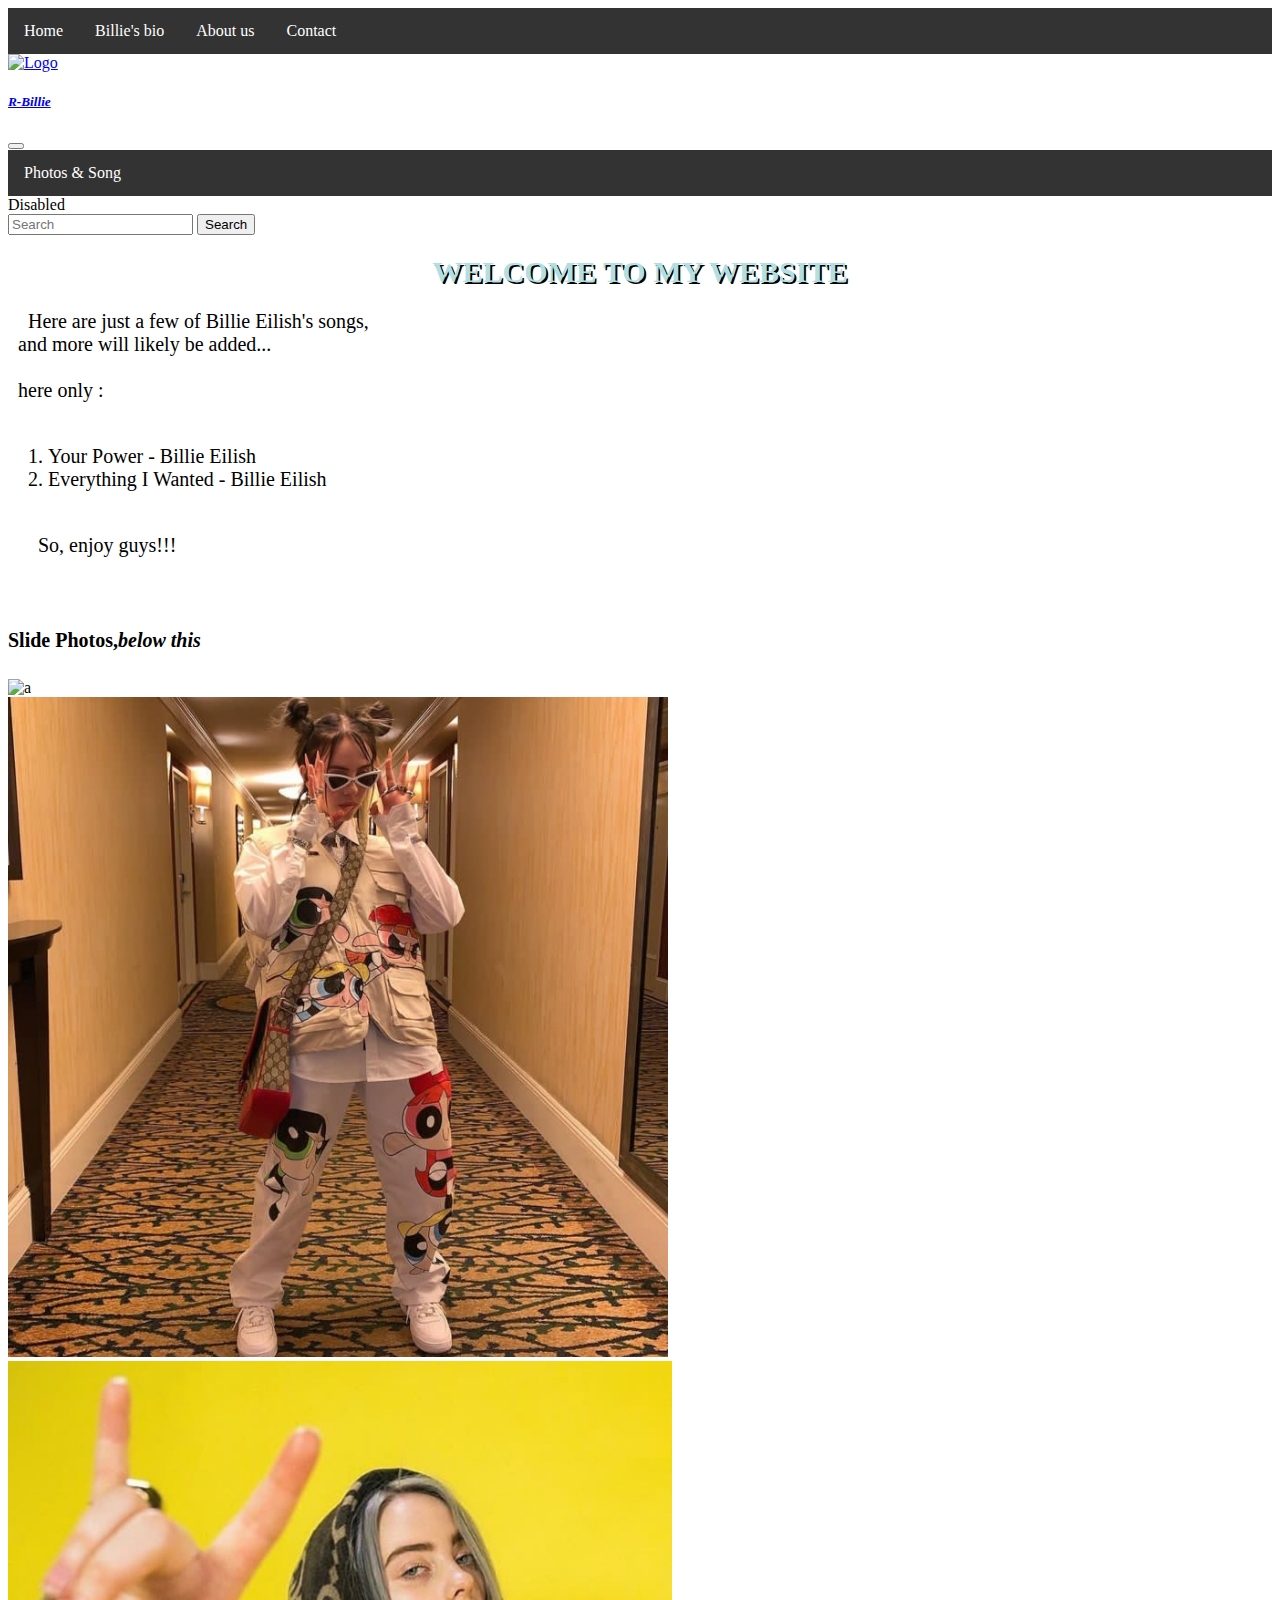
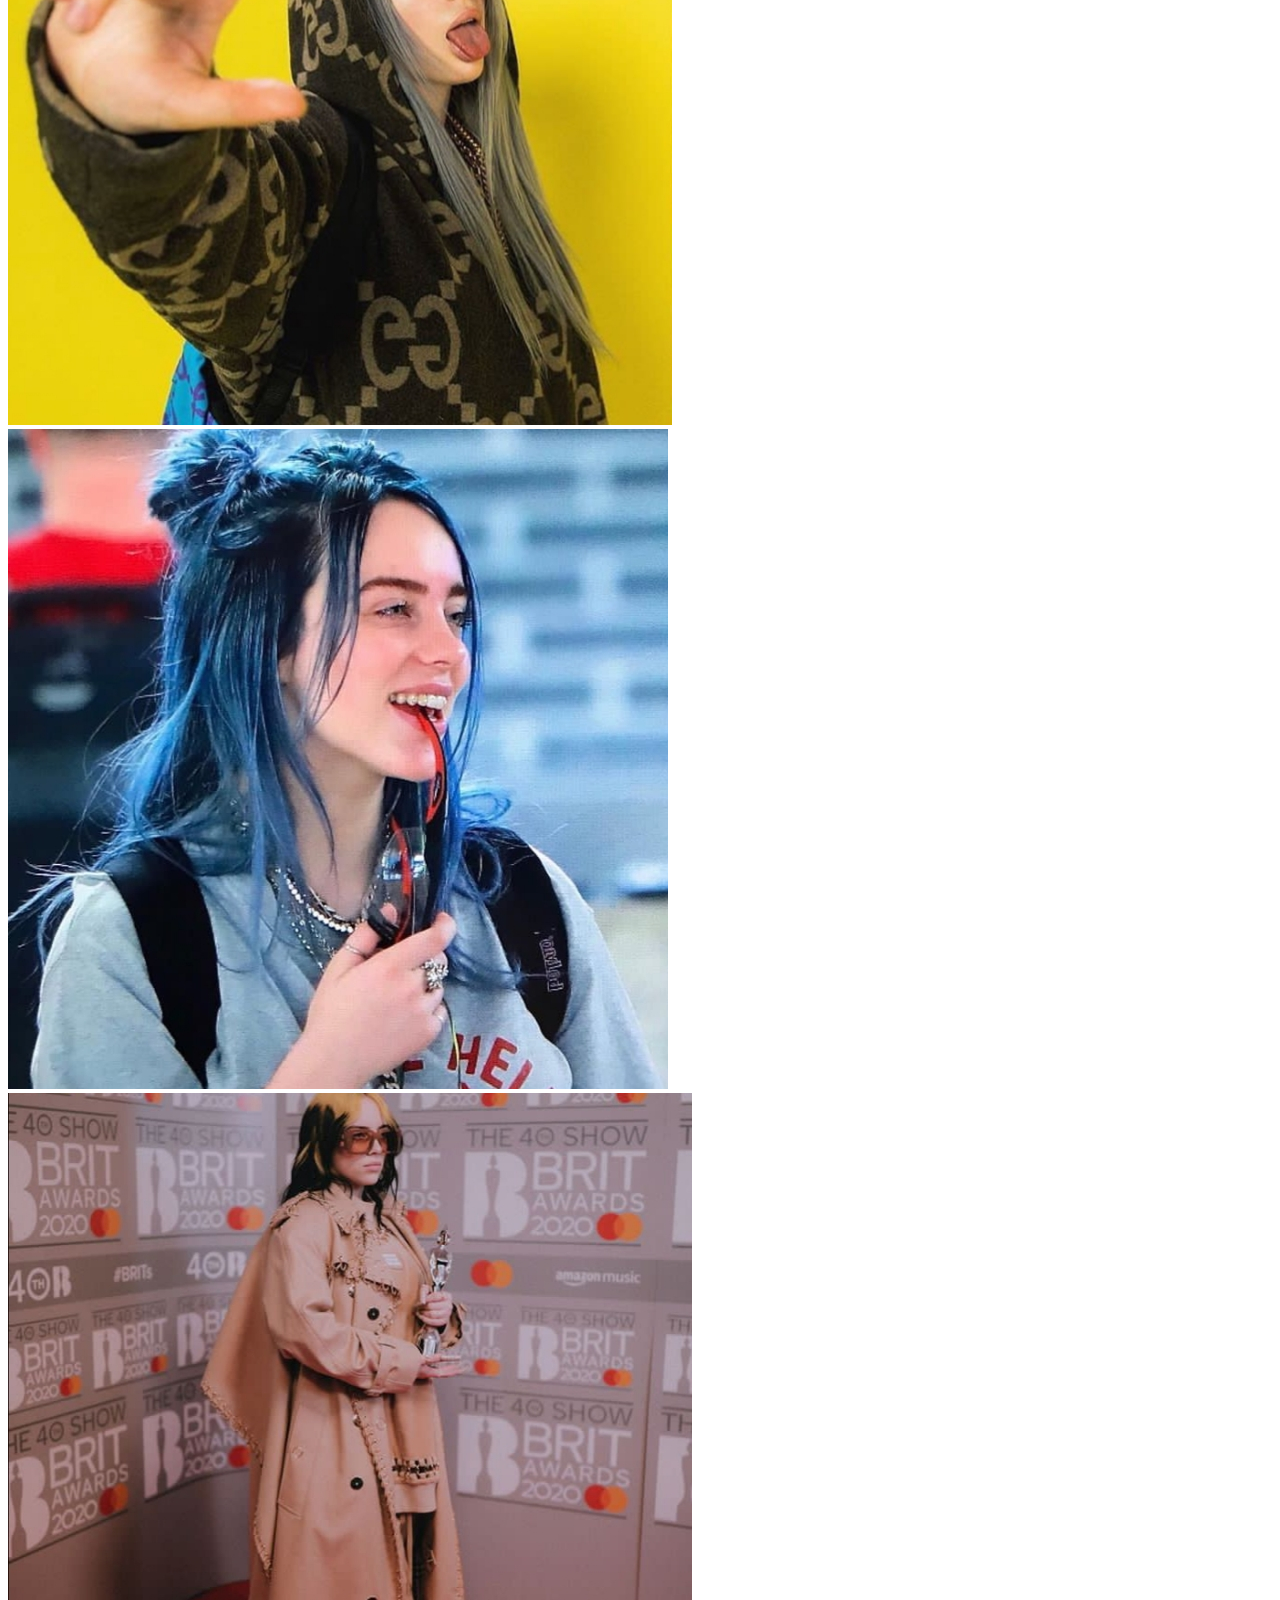
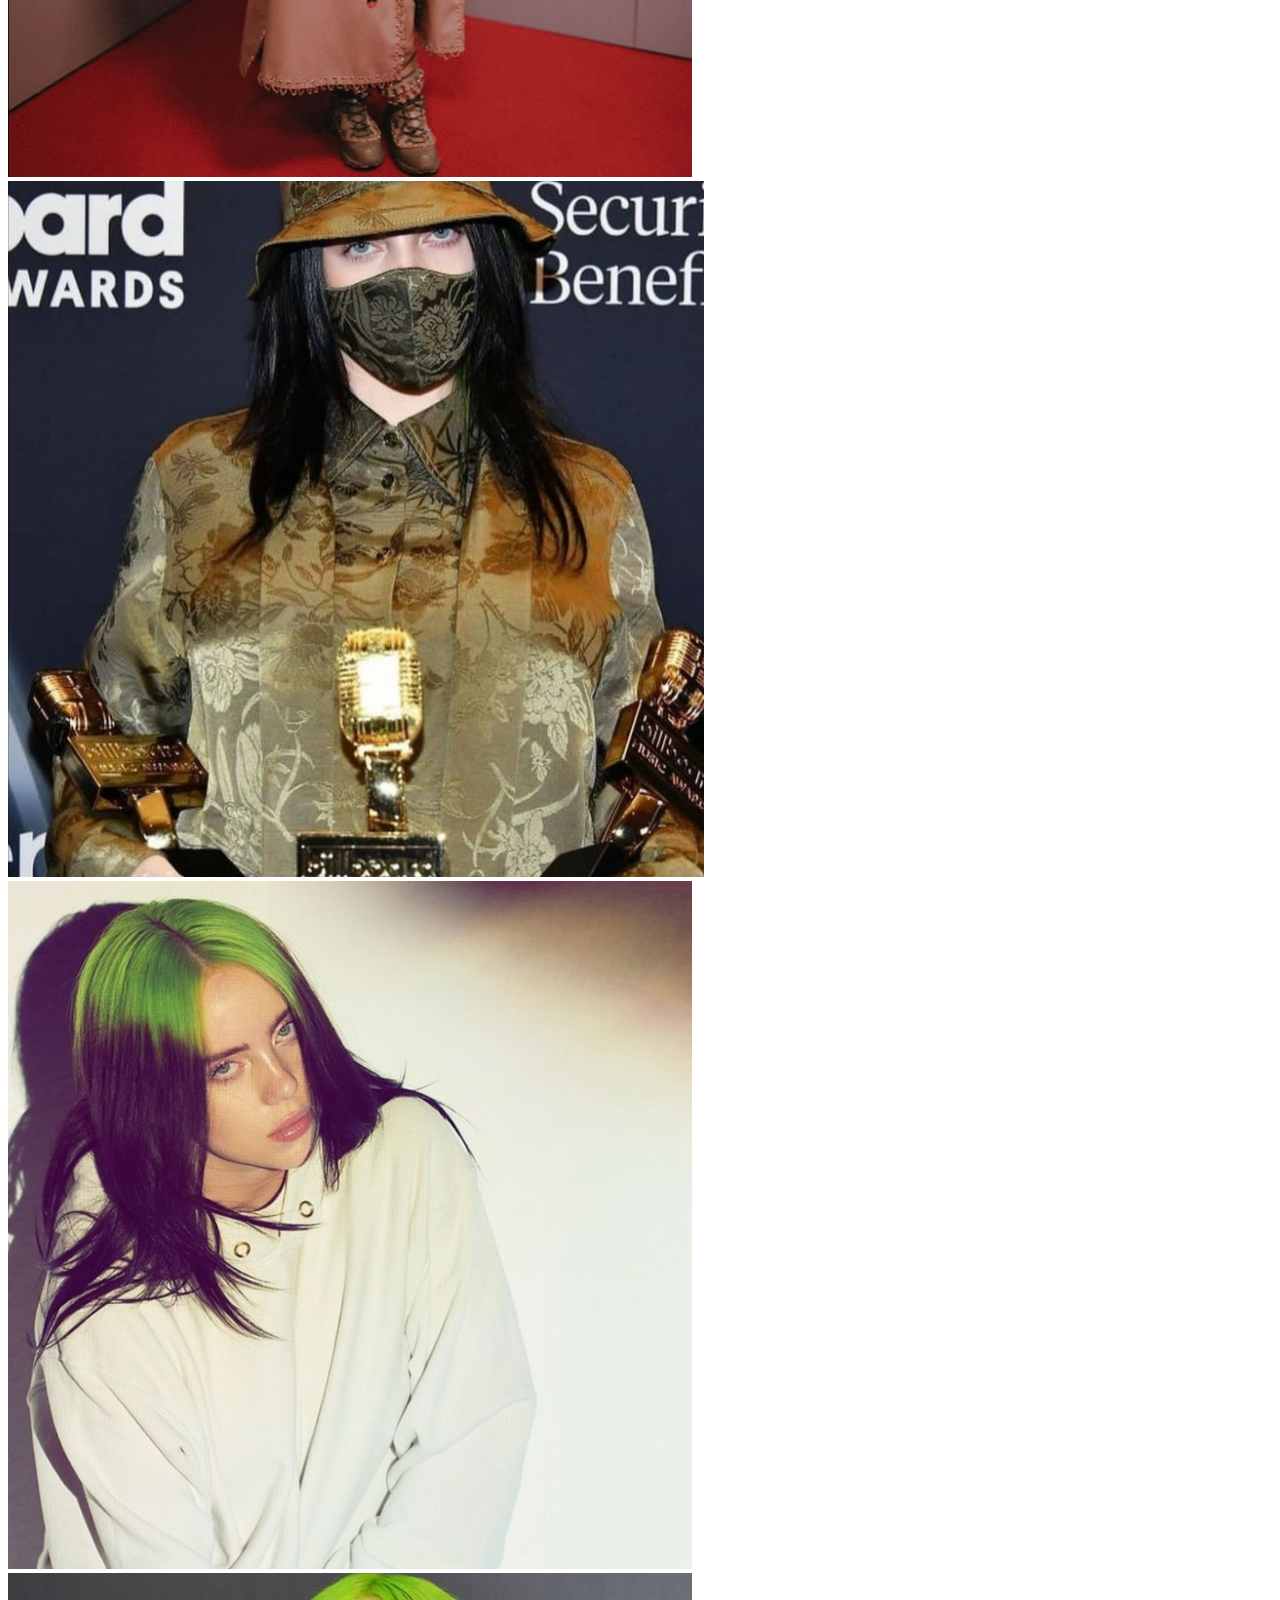
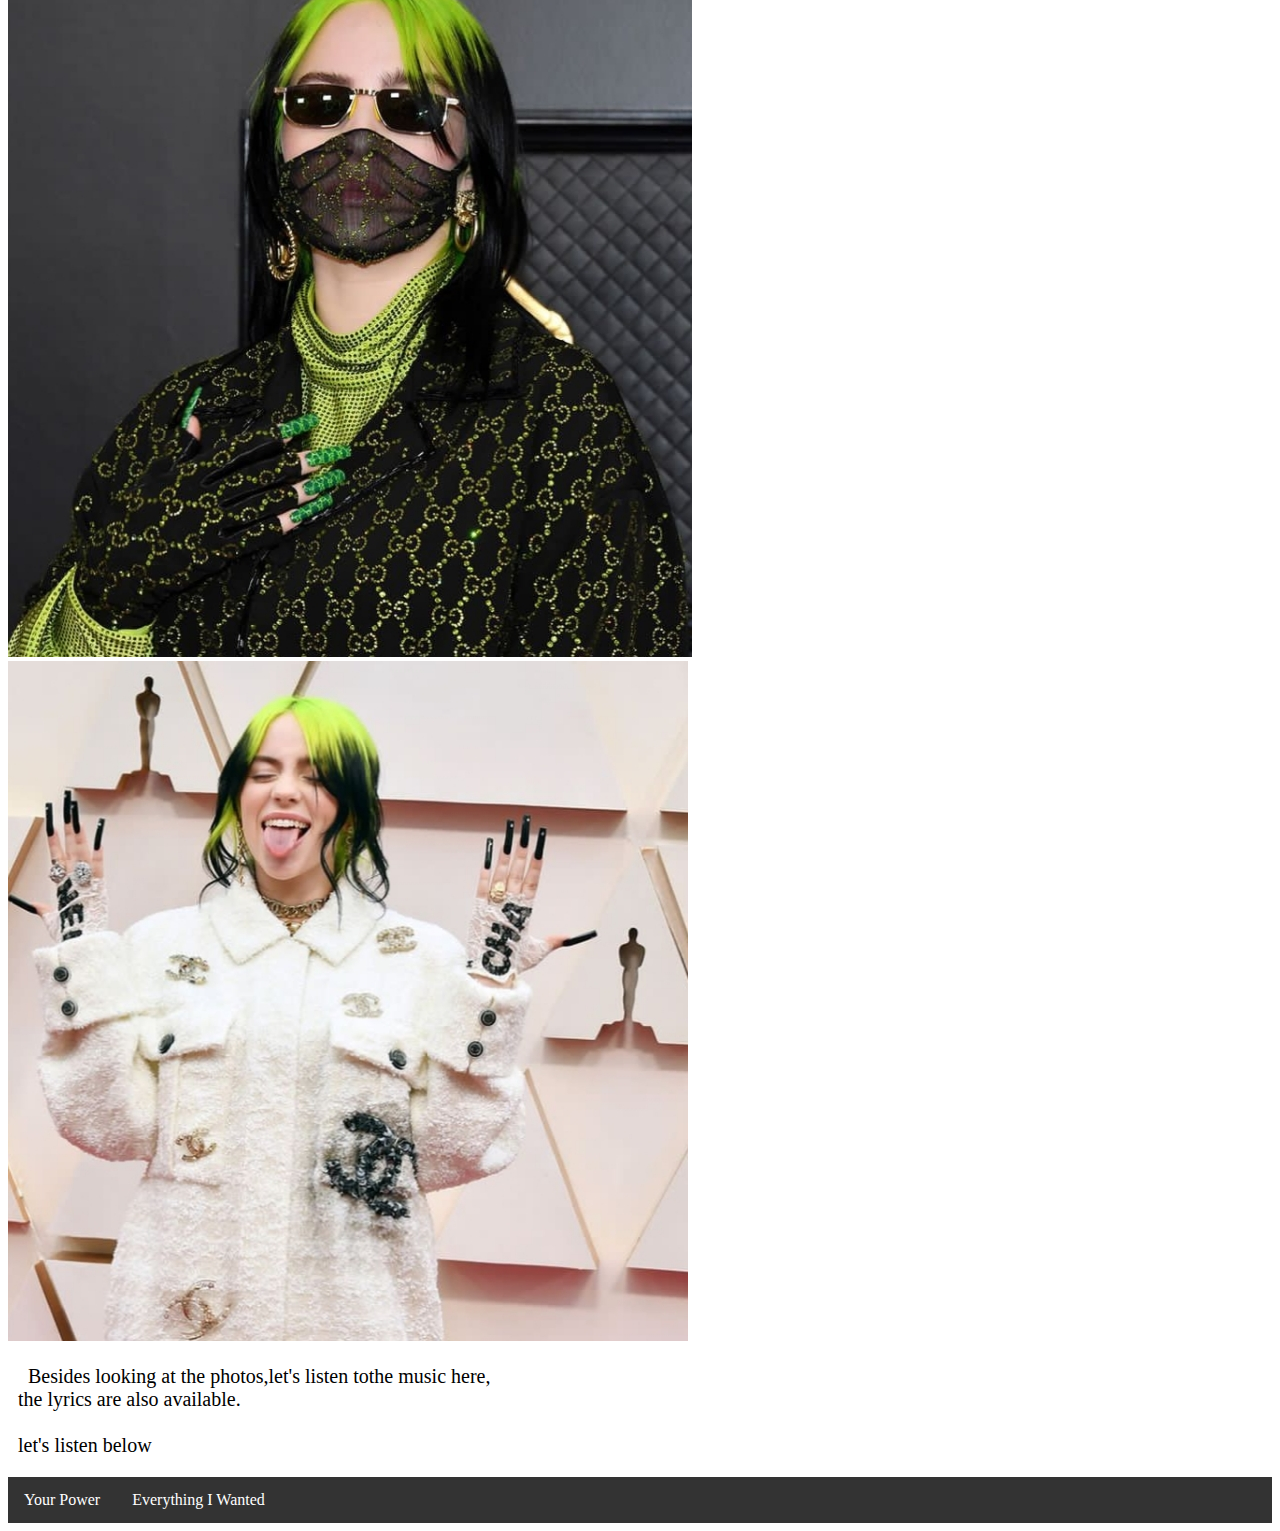
==== index.html @ df3425e8 "third try" ====
<!DOCTYPE html>
<html>
<head>

   <title>home</title>
   <!--ini tag link css-->
   <link href="https://cdn.jsdelivr.net/npm/bootstrap@5.2.1/dist/css/bootstrap.min.css" rel="stylesheet" integrity="sha384-iYQeCzEYFbKjA/T2uDLTpkwGzCiq6soy8tYaI1GyVh/UjpbCx/TYkiZhlZB6+fzT" crossorigin="anonymous">
   <link rel="stylesheet" href="style.css">

</head>
<body>

<ul><!-- ini navbar ke 1-->
  <li><a class="active" href="index.html">Home</a></li>
  <li><a href="billie'sbio.html">Billie's bio</a></li>
  <li><a href="aboutus.html">About us</a></li>
  <li><a href="contact.html">Contact</a></li>
</ul>
<div class="menu-bar"><!--ini navbar ke 2-->
<nav class="navbar navbar-expand-lg bg-light">
  <div class="container-fluid">
    <a class="navbar-brand" href="index.html">
    <img src="logo.png" alt="Logo" width="30" height="24" class="d-inline-block align-text-top">
    <h5><i>R-Billie</i></h5>
    </a>
    <button class="navbar-toggler" type="button" data-bs-toggle="collapse" data-bs-target="#navbarSupportedContent" aria-controls="navbarSupportedContent" aria-expanded="false" aria-label="Toggle navigation">
      <span class="navbar-toggler-icon"></span>
    </button>
    <div class="collapse navbar-collapse" id="navbarSupportedContent">
      <ul class="navbar-nav me-auto mb-2 mb-lg-0">
        <li class="nav-item">
          <a href="#slide">Photos & Song</a>
        </li>
          </ul>
          <a class="nav-link disabled">Disabled</a>
      <form class="d-flex" role="search">
        <input class="form-control me-2" type="search" placeholder="Search" aria-label="Search">
        <button class="btn btn-outline-success" type="submit">Search</button>
      </form>
    </div>
  </div>
 </nav>
</div>
<h1 align="center"><!-- ini teks-->
WELCOME TO MY WEBSITE
</h1>
<pre>
    Here are just a few of Billie Eilish's songs,
  and more will likely be added...

  here only :
   <ol><li>Your Power - Billie Eilish</li>
   <li>Everything I Wanted - Billie Eilish</li></ol>
      So, enjoy guys!!!
      
   <h4 id="slide">Slide Photos,<i>below this</i></h4></pre>
 <div id="carouselExampleSlidesOnly" class="carousel slide" data-bs-ride="carousel"><!--ini slide foto-->
 <div class="carousel-inner">
 <div class="carousel-item active">
 <img src="a.jpg" class="d-block w-100" alt="a">
 </div>
 <div class="carousel-item">
 <img src="b.jpg" class="d-block w-100" alt="b">
 </div>
 <div class="carousel-item">
 <img src="c.jpg" class="d-block w-100" alt="c">
 </div>
 <div class="carousel-item">
 <img src="d.jpg" class="d-block w-100" alt="d">
 </div>
 <div class="carousel-item">
 <img src="e.jpg" class="d-block w-100" alt="e">
 </div>
 <div class="carousel-item">
 <img src="f.jpg" class="d-block w-100" alt="f">
 </div>
 <div class="carousel-item">
 <img src="g.jpg" class="d-block w-100" alt="g">
 </div>
 <div class="carousel-item">
 <img src="h.jpg" class="d-block w-100" alt="h">
 </div>
 <div class="carousel-item">
 <img src="i.jpg" class="d-block w-100" alt="i">
 </div>
 </div>
<pre>
    Besides looking at the photos,let's listen tothe music here,
  the lyrics are also available.

  let's listen below</pre>
<ul class="nav nav-pills"><!--ini link menuju lagu dan lirik-->
  <li class="nav-item">
    <a class="nav-link" href="yp.html">Your Power</a></li>
  <li class="nav-item">
    <a class="nav-link" href="eiw.html">Everything I Wanted</a></li>
</ul>
<script src="https://cdn.jsdelivr.net/npm/bootstrap@5.2.1/dist/js/bootstrap.bundle.min.js"></script>

</body>
</html>
---- style.css ----
*
ul
{
   list-style-type: none;
   margin: 0;
   padding: 0;
   overflow: hidden;
   background-color: #333;
}
   
   li 
{
   float: left;
}
   
   li a 
{
   display: block;
   color: white;
   text-align: center;
   padding: 14px 16px;
   text-decoration: none;
}
   
   li a:hover 
{
   background-color: #111;
}    
   h1
{
   font-family: monaco;
   font-size: 30px;
   color: #B0E0E6;
   text-shadow: 2px 2px #000;
}
   pre
{
   font-family: times;
   color: #000;
   font-size: 20px;
}
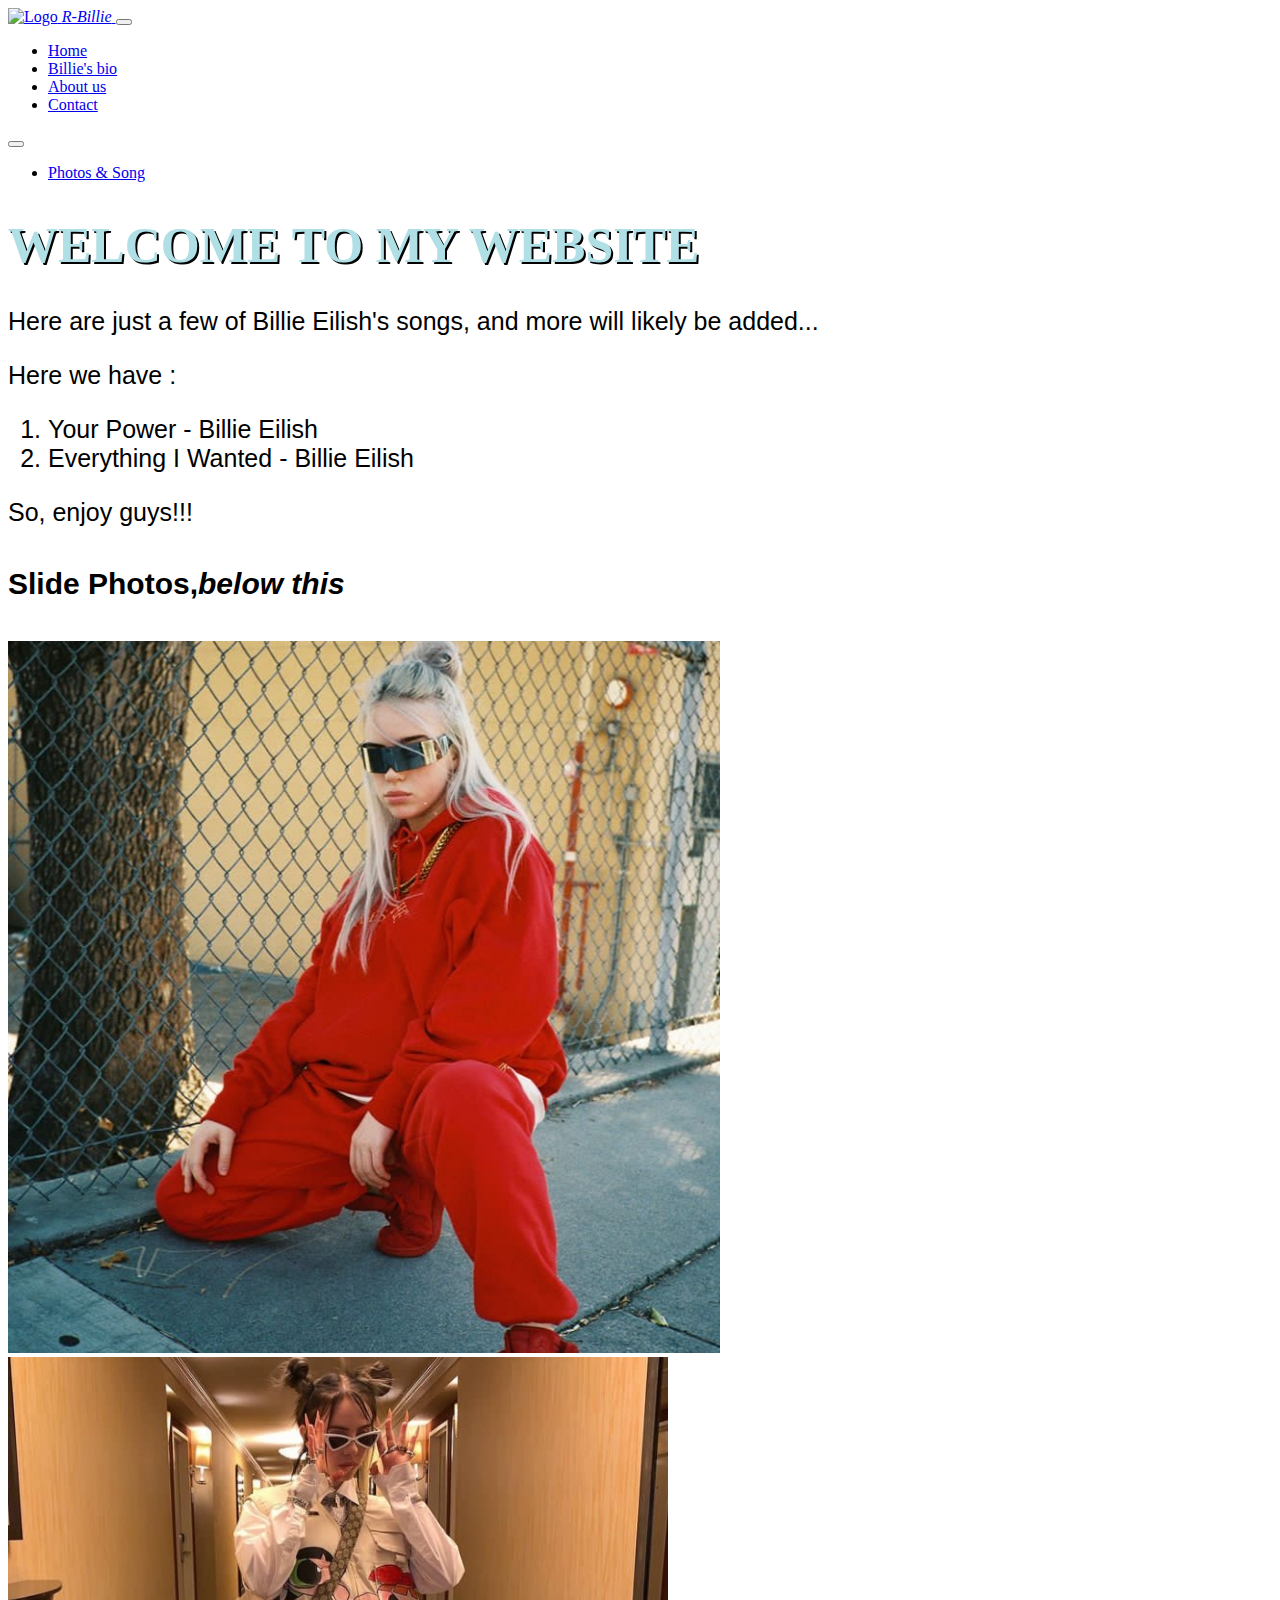
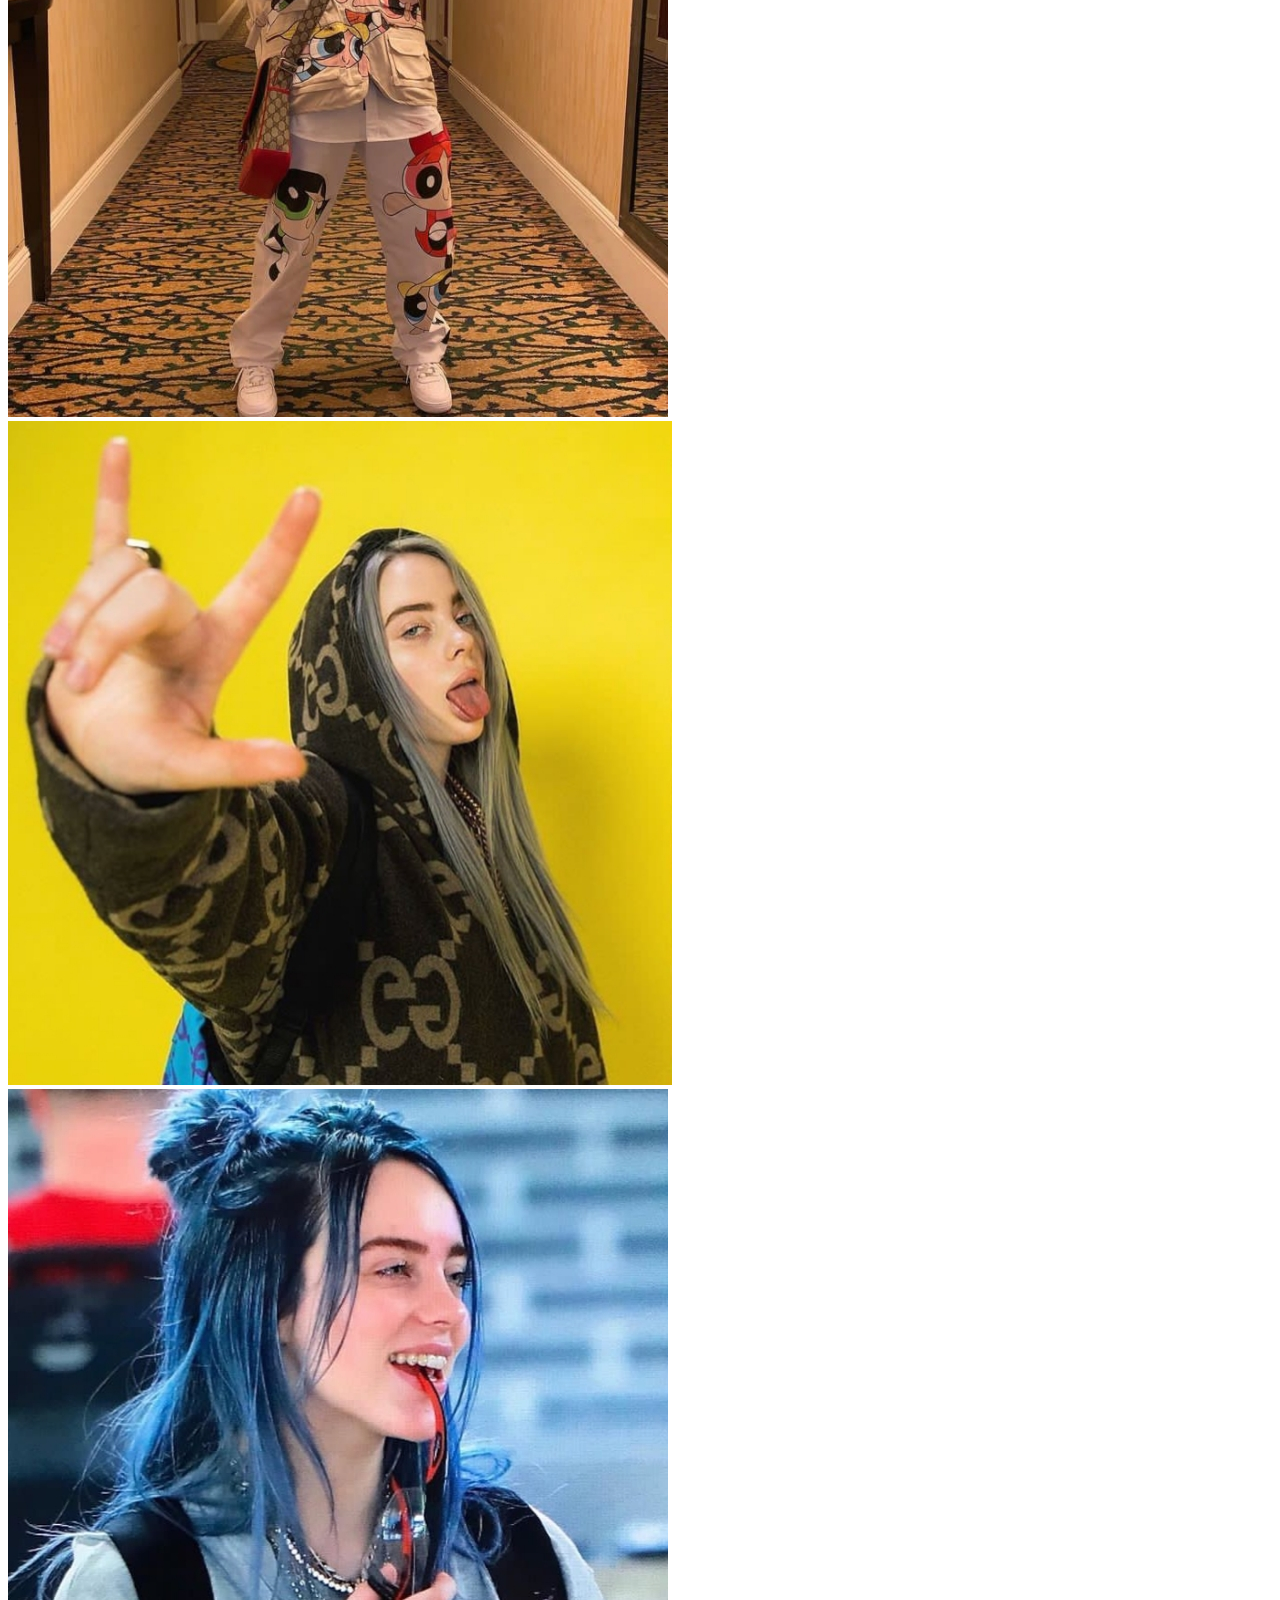
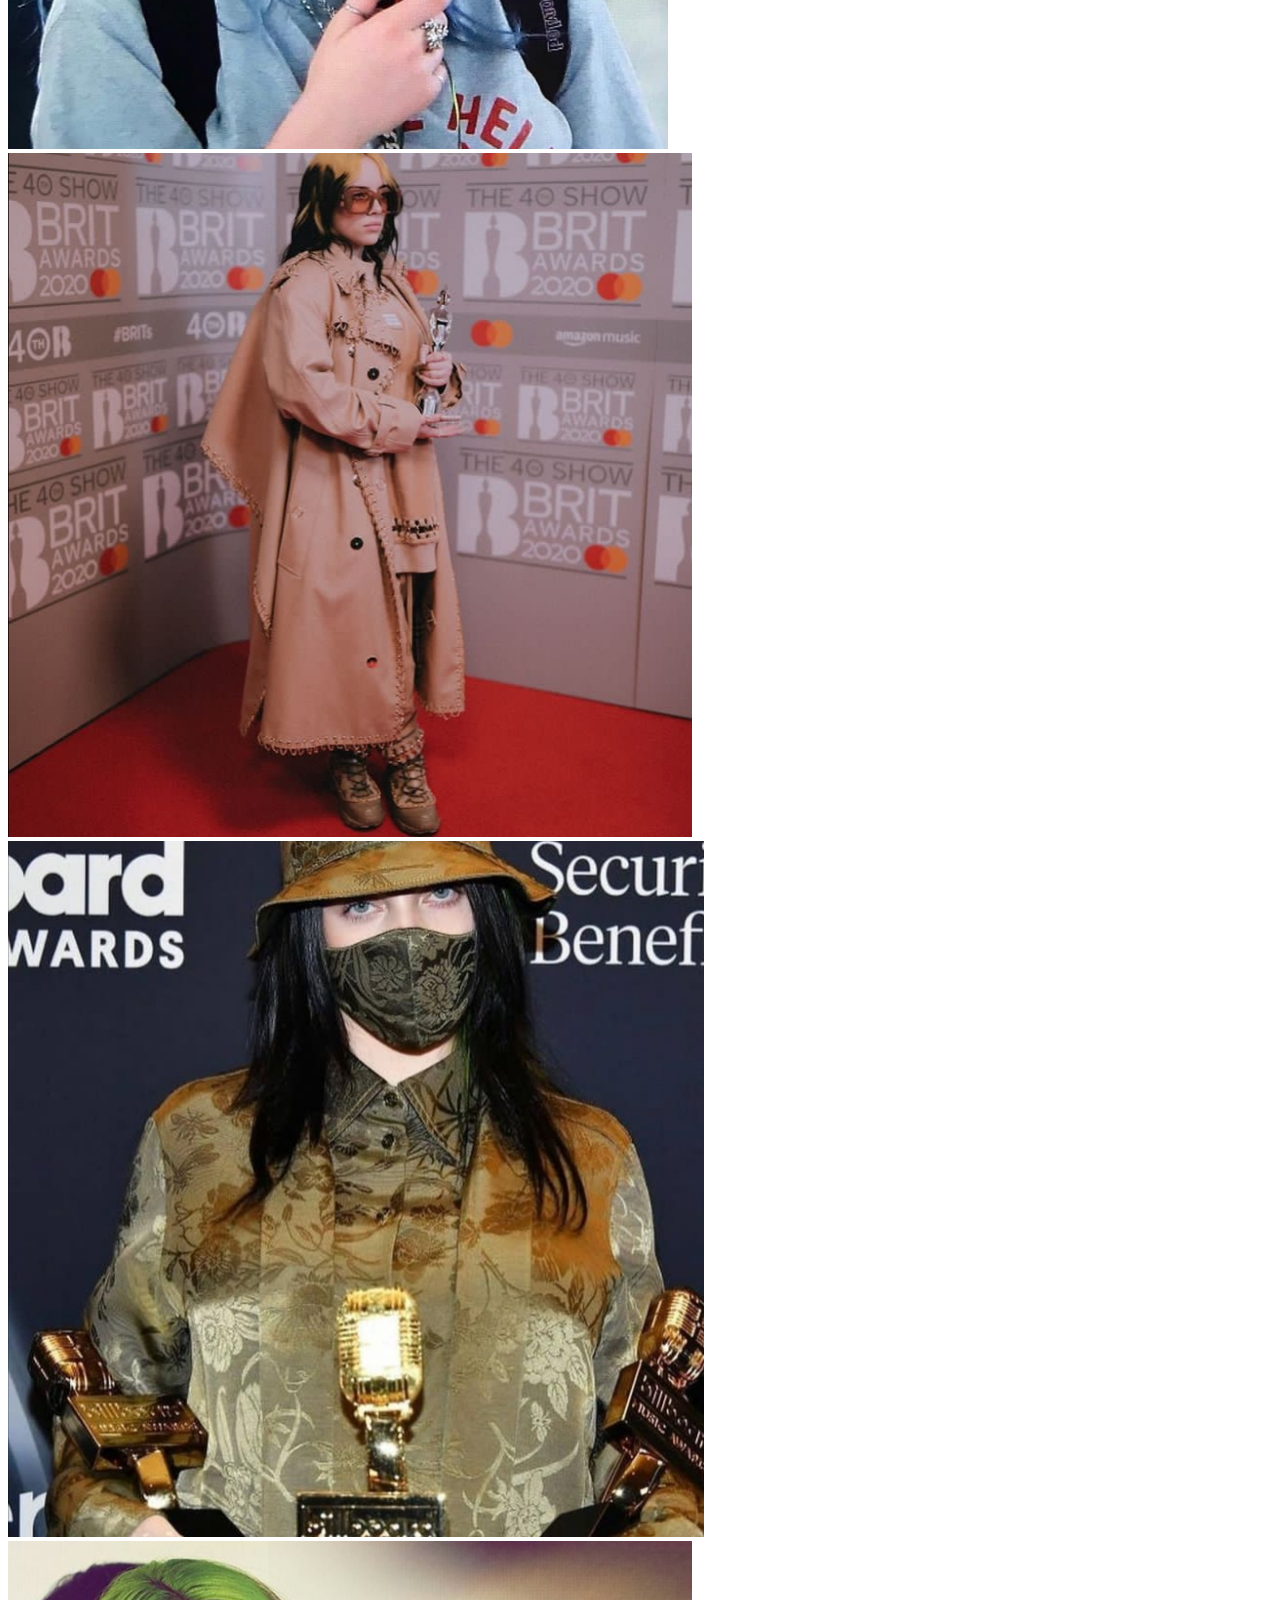
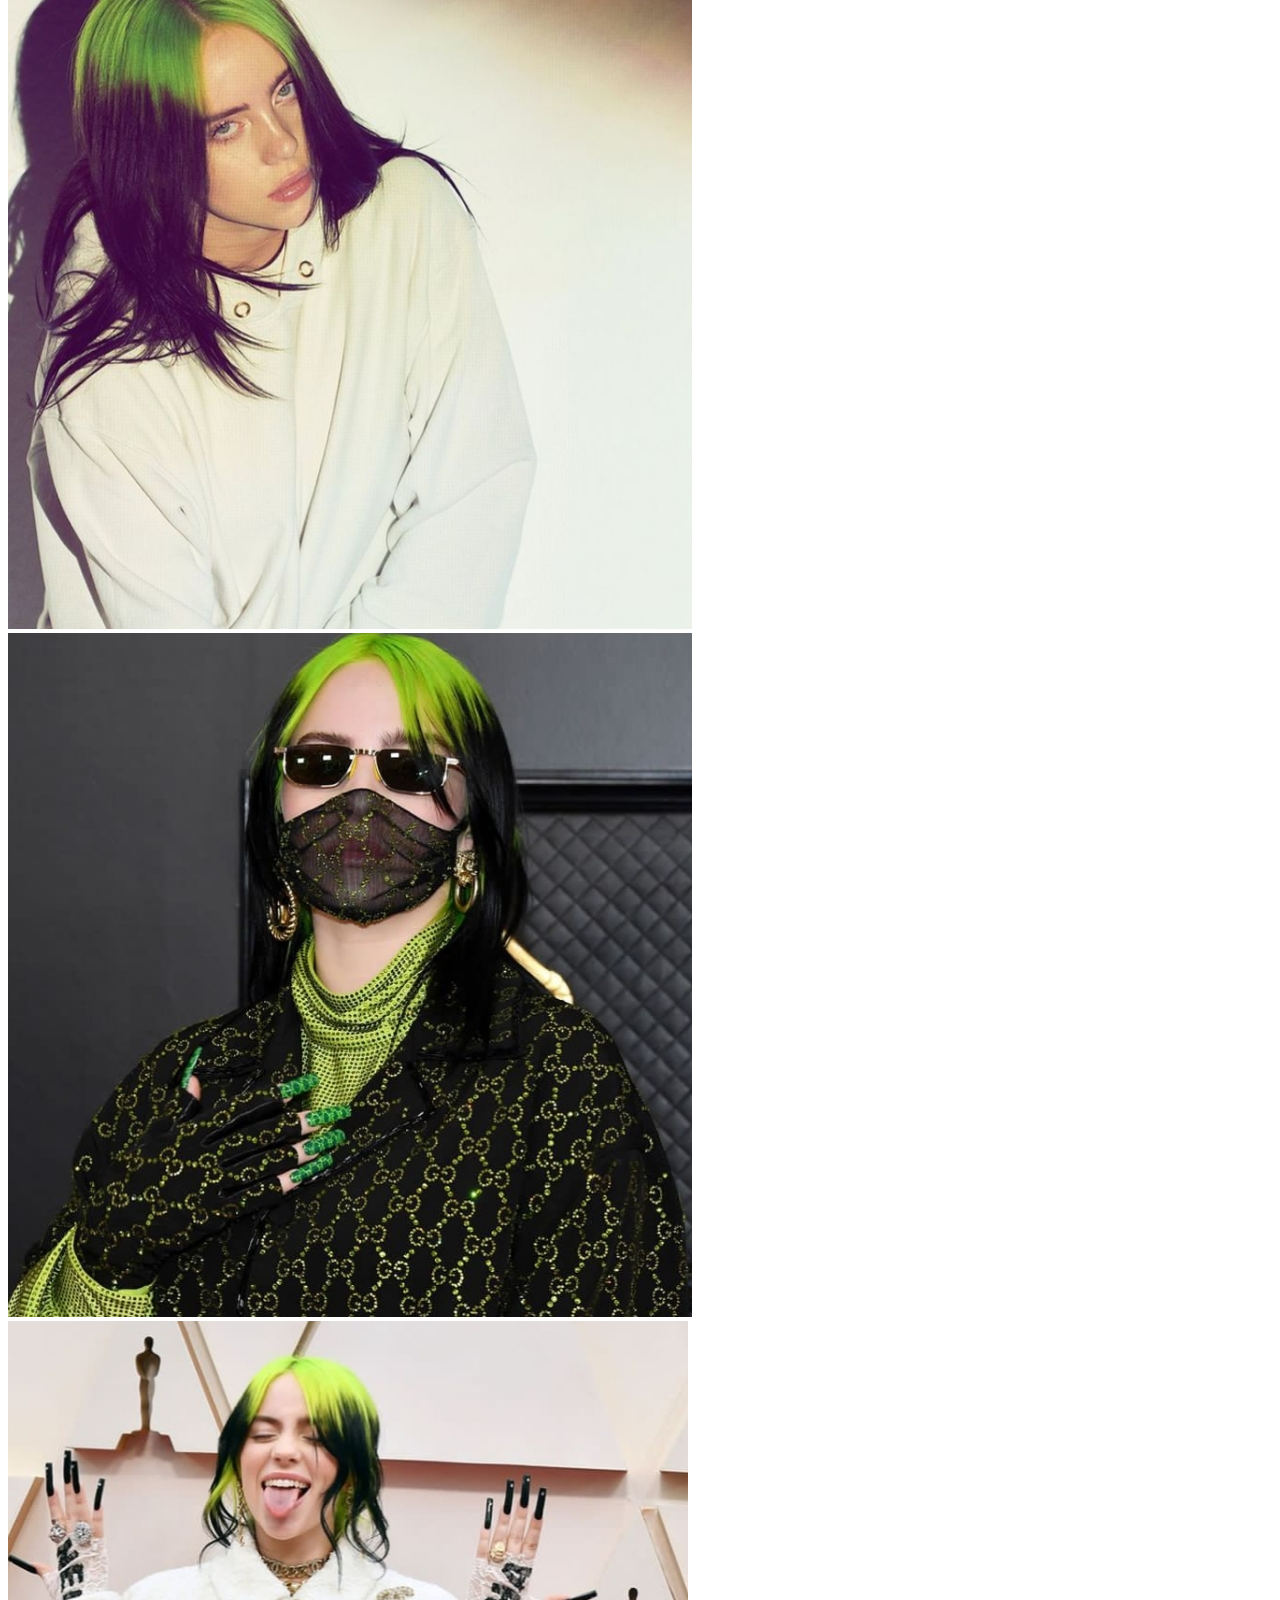
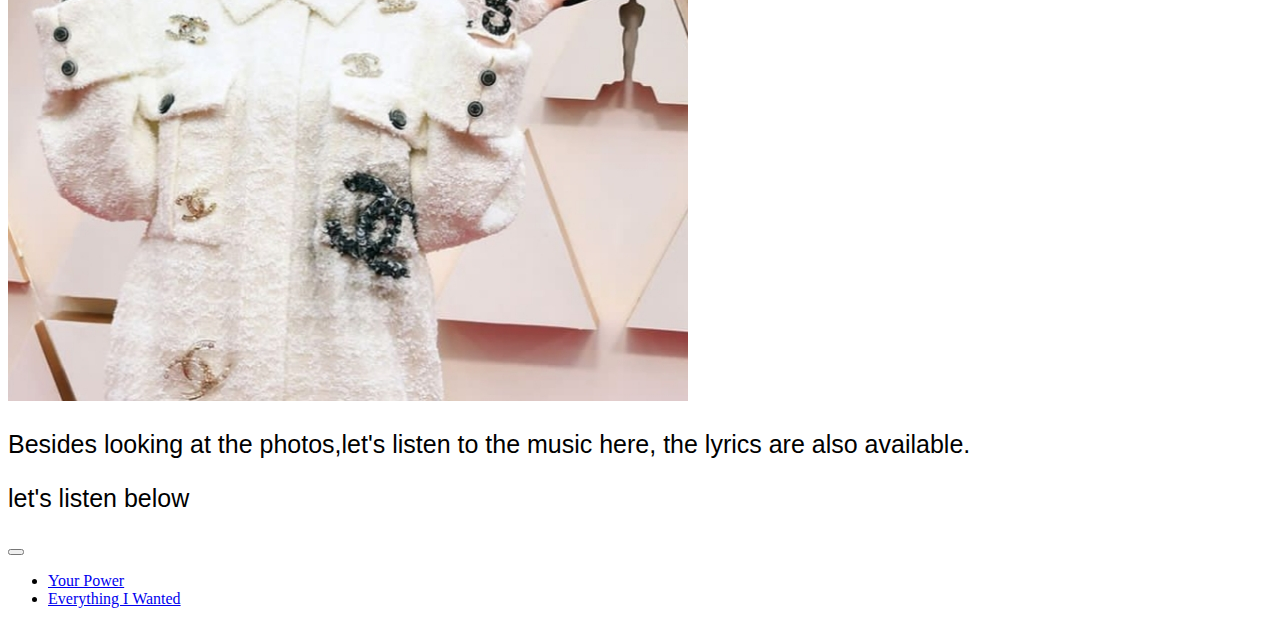
==== commit a0dbc5b2: "Prettier" ====
--- a/index.html
+++ b/index.html
@@ -9,92 +9,133 @@
 
 </head>
 <body>
-
-<ul><!-- ini navbar ke 1-->
-  <li><a class="active" href="index.html">Home</a></li>
-  <li><a href="billie'sbio.html">Billie's bio</a></li>
-  <li><a href="aboutus.html">About us</a></li>
-  <li><a href="contact.html">Contact</a></li>
-</ul>
-<div class="menu-bar"><!--ini navbar ke 2-->
-<nav class="navbar navbar-expand-lg bg-light">
-  <div class="container-fluid">
-    <a class="navbar-brand" href="index.html">
-    <img src="logo.png" alt="Logo" width="30" height="24" class="d-inline-block align-text-top">
-    <h5><i>R-Billie</i></h5>
-    </a>
+<!-- ini navbar pertama -->
+  <nav class="navbar navbar-expand-lg bg-dark sticky-top navbar-dark shadow-sm">
+    <div class="container">
+      <a class="navbar-brand" href="index.html">
+        <img src="logo.png" alt="Logo" width="30" height="24" class="d-inline-block align-text-top">
+        <i>R-Billie</i>
+      </a>
+      <button class="navbar-toggler" type="button" data-bs-toggle="collapse" data-bs-target="#navbarSupportedContent" aria-controls="navbarSupportedContent" aria-expanded="false" aria-label="Toggle navigation">
+        <span class="navbar-toggler-icon"></span>
+      </button>
+      <div class="collapse navbar-collapse" id="navbarSupportedContent">
+        <ul class="navbar-nav ms-auto">
+          <li class="nav-item">
+            <a class="nav-link active" href="index.html">Home</a>
+          </li>
+          <li class="nav-item">
+            <a class="nav-link" href="billie'sbio.html">Billie's bio</a>
+          </li>
+          <li class="nav-item">
+            <a class="nav-link" href="aboutus.html">About us</a>
+          </li>
+          <li class="nav-item">
+            <a class="nav-link" href="contact.html">Contact</a>
+          </li>
+        </ul>
+      </div>
+    </div>
+  </nav>
+<!--ini navbar ke 2-->
+<nav class="navbar navbar-expand-lg bg-dark navbar-dark shadow-sm">
+  <div class="container">
     <button class="navbar-toggler" type="button" data-bs-toggle="collapse" data-bs-target="#navbarSupportedContent" aria-controls="navbarSupportedContent" aria-expanded="false" aria-label="Toggle navigation">
       <span class="navbar-toggler-icon"></span>
     </button>
     <div class="collapse navbar-collapse" id="navbarSupportedContent">
-      <ul class="navbar-nav me-auto mb-2 mb-lg-0">
+      <ul class="navbar-nav">
         <li class="nav-item">
-          <a href="#slide">Photos & Song</a>
+          <a class="nav-link" href="#slide">Photos & Song</a>
         </li>
-          </ul>
-          <a class="nav-link disabled">Disabled</a>
-      <form class="d-flex" role="search">
-        <input class="form-control me-2" type="search" placeholder="Search" aria-label="Search">
-        <button class="btn btn-outline-success" type="submit">Search</button>
-      </form>
+      </ul>
     </div>
   </div>
- </nav>
+</nav>
+<div class="container">
+  <div class="row">
+    <div class="col text-center">
+      <h1 class="shadow">WELCOME TO MY WEBSITE</h1>
+    </div>
+  </div>
+  <div class="row">
+    <div class="col text-center">
+      <p>Here are just a few of Billie Eilish's songs,
+        and more will likely be added...</p>
+      <p>Here we have :</p>  
+
+      <ol>
+        <li>Your Power - Billie Eilish</li>
+        <li>Everything I Wanted - Billie Eilish</li>
+      </ol>
+      <p>So, enjoy guys!!!</p>
+    </div>
+  </div>
+  <div class="row">
+    <div class="col text-center">
+      <h4 id="slide">Slide Photos,<i>below this</i></h4>
+    </div>
+  </div>
 </div>
-<h1 align="center"><!-- ini teks-->
-WELCOME TO MY WEBSITE
-</h1>
-<pre>
-    Here are just a few of Billie Eilish's songs,
-  and more will likely be added...
-
-  here only :
-   <ol><li>Your Power - Billie Eilish</li>
-   <li>Everything I Wanted - Billie Eilish</li></ol>
-      So, enjoy guys!!!
-      
-   <h4 id="slide">Slide Photos,<i>below this</i></h4></pre>
- <div id="carouselExampleSlidesOnly" class="carousel slide" data-bs-ride="carousel"><!--ini slide foto-->
- <div class="carousel-inner">
- <div class="carousel-item active">
- <img src="a.jpg" class="d-block w-100" alt="a">
- </div>
- <div class="carousel-item">
- <img src="b.jpg" class="d-block w-100" alt="b">
- </div>
- <div class="carousel-item">
- <img src="c.jpg" class="d-block w-100" alt="c">
- </div>
- <div class="carousel-item">
- <img src="d.jpg" class="d-block w-100" alt="d">
- </div>
- <div class="carousel-item">
- <img src="e.jpg" class="d-block w-100" alt="e">
- </div>
- <div class="carousel-item">
- <img src="f.jpg" class="d-block w-100" alt="f">
- </div>
- <div class="carousel-item">
- <img src="g.jpg" class="d-block w-100" alt="g">
- </div>
- <div class="carousel-item">
- <img src="h.jpg" class="d-block w-100" alt="h">
- </div>
- <div class="carousel-item">
- <img src="i.jpg" class="d-block w-100" alt="i">
- </div>
- </div>
-<pre>
-    Besides looking at the photos,let's listen tothe music here,
-  the lyrics are also available.
-
-  let's listen below</pre>
-<ul class="nav nav-pills"><!--ini link menuju lagu dan lirik-->
-  <li class="nav-item">
-    <a class="nav-link" href="yp.html">Your Power</a></li>
-  <li class="nav-item">
-    <a class="nav-link" href="eiw.html">Everything I Wanted</a></li>
-</ul>
+<div id="carouselExampleSlidesOnly" class="carousel slide" data-bs-ride="carousel"><!--ini slide foto-->
+  <div class="carousel-inner">
+    <div class="carousel-item active">
+      <img src="a.jpg" class="d-block w-50 mx-auto" alt="a">
+    </div>
+    <div class="carousel-item">
+      <img src="b.jpg" class="d-block w-50 mx-auto" alt="b">
+    </div>
+    <div class="carousel-item">
+      <img src="c.jpg" class="d-block w-50 mx-auto" alt="c">
+    </div>
+    <div class="carousel-item">
+      <img src="d.jpg" class="d-block w-50 mx-auto" alt="d">
+    </div>
+    <div class="carousel-item">
+      <img src="e.jpg" class="d-block w-50 mx-auto" alt="e">
+    </div>
+    <div class="carousel-item">
+      <img src="f.jpg" class="d-block w-50 mx-auto" alt="f">
+    </div>
+    <div class="carousel-item">
+      <img src="g.jpg" class="d-block w-50 mx-auto" alt="g">
+    </div>
+    <div class="carousel-item">
+      <img src="h.jpg" class="d-block w-50 mx-auto" alt="h">
+    </div>
+    <div class="carousel-item">
+      <img src="i.jpg" class="d-block w-50 mx-auto" alt="i">
+    </div>
+  </div>
+</div>
+<div class="container">
+  <div class="row">
+    <div class="col text-center">
+      <p>Besides looking at the photos,let's listen to the music here,
+        the lyrics are also available.</p>
+    </div>
+      <div class="row">
+    <div class="col text-center">
+      <p>let's listen below</p>
+    </div>
+</div>
+<nav class="navbar navbar-expand-lg bg-dark navbar-dark shadow-sm">
+  <div class="container-fluid">
+    <button class="navbar-toggler" type="button" data-bs-toggle="collapse" data-bs-target="#navbarSupportedContent" aria-controls="navbarSupportedContent" aria-expanded="false" aria-label="Toggle navigation">
+      <span class="navbar-toggler-icon"></span>
+    </button>
+    <div class="collapse navbar-collapse" id="navbarSupportedContent">
+      <ul class="navbar-nav">
+        <li class="nav-item">
+          <a class="nav-link" href="yp.html">Your Power</a>
+        </li>
+        <li class="nav-item">
+          <a class="nav-link" href="eiw.html">Everything I Wanted</a>
+        </li>
+      </ul>
+    </div>
+  </div>
+</nav>
 <script src="https://cdn.jsdelivr.net/npm/bootstrap@5.2.1/dist/js/bootstrap.bundle.min.js"></script>
 
 </body>
--- a/style.css
+++ b/style.css
@@ -1,41 +1,17 @@
-*
-ul
-{
-   list-style-type: none;
-   margin: 0;
-   padding: 0;
-   overflow: hidden;
-   background-color: #333;
+li a:hover {
+   background-color: #111;
 }
-   
-   li 
-{
-   float: left;
-}
-   
-   li a 
-{
-   display: block;
-   color: white;
-   text-align: center;
-   padding: 14px 16px;
-   text-decoration: none;
-}
-   
-   li a:hover 
-{
-   background-color: #111;
-}    
-   h1
-{
-   font-family: monaco;
-   font-size: 30px;
-   color: #B0E0E6;
+h1 {
+   font-family: Cambria, Cochin, Georgia, Times, "Times New Roman", serif;
+   font-size: 50px;
+   color: #b0e0e6;
    text-shadow: 2px 2px #000;
 }
-   pre
-{
-   font-family: times;
-   color: #000;
-   font-size: 20px;
-}+p, ol {
+   font-family: Arial, sans-serif;
+   font-size: 25px;
+}
+h4 {
+   font-size: 30px;
+   font-family: "Gill Sans", "Gill Sans MT", Calibri, "Trebuchet MS", sans-serif;
+}
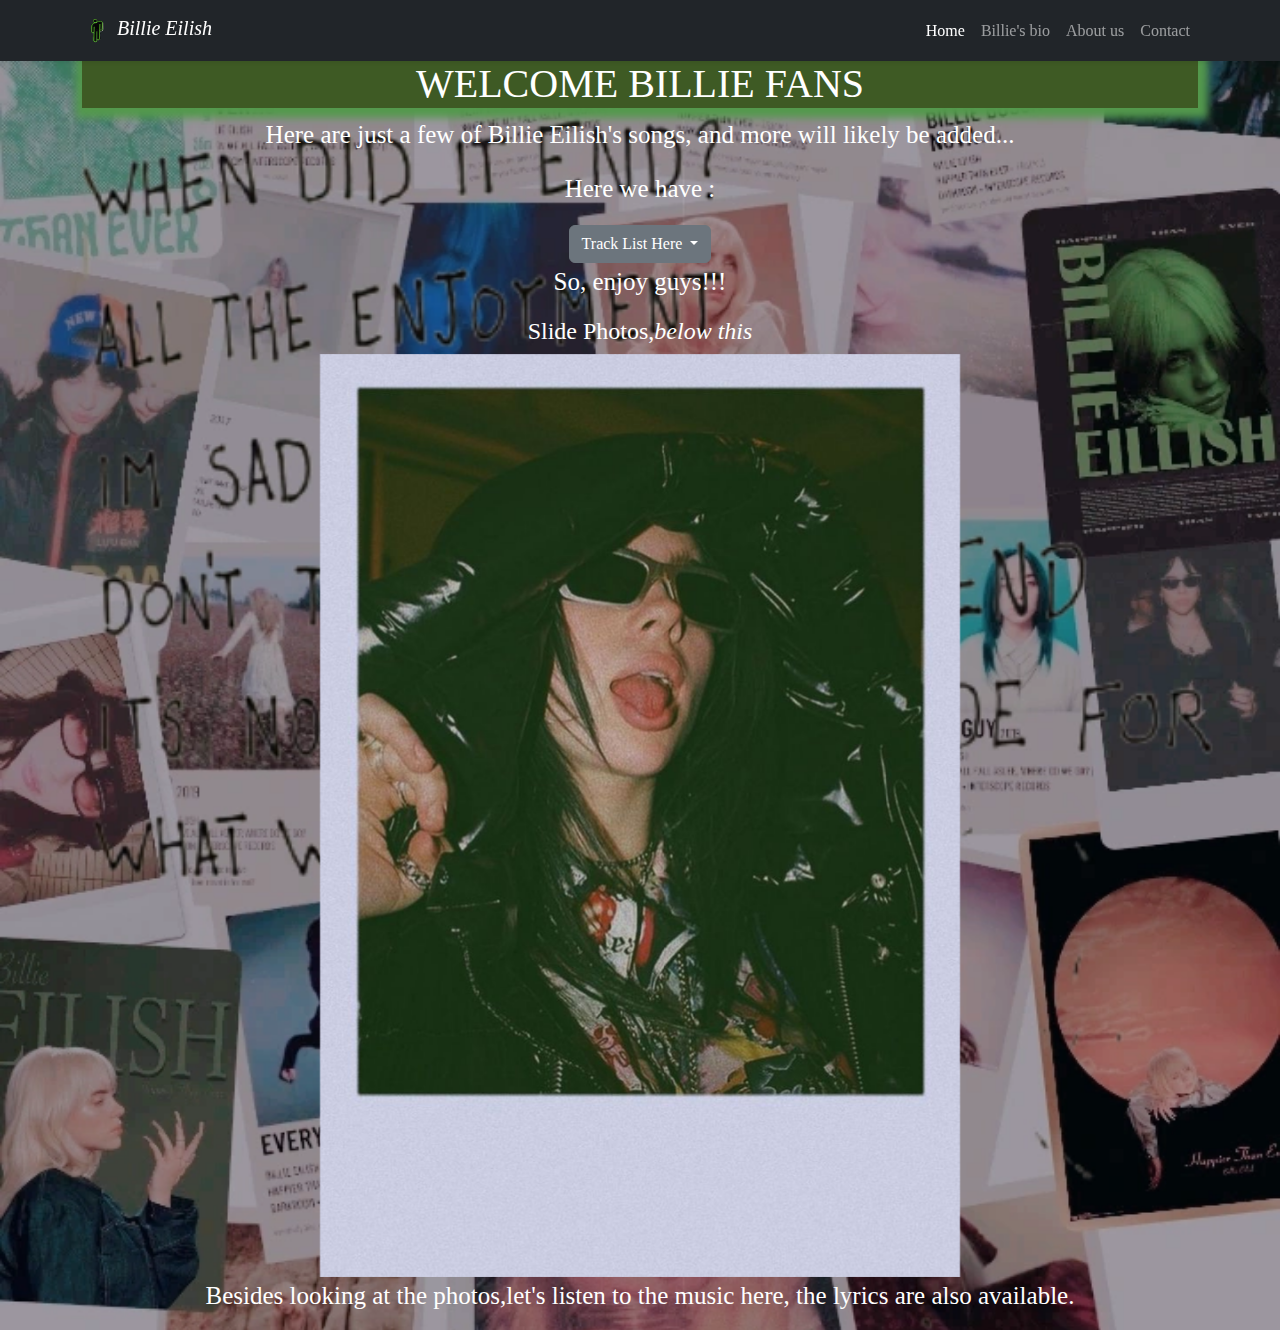
==== commit 321cd881: "test" ====
--- a/index.html
+++ b/index.html
@@ -1,61 +1,50 @@
 <!DOCTYPE html>
 <html>
 <head>
-
-   <title>home</title>
-   <!--ini tag link css-->
-   <link href="https://cdn.jsdelivr.net/npm/bootstrap@5.2.1/dist/css/bootstrap.min.css" rel="stylesheet" integrity="sha384-iYQeCzEYFbKjA/T2uDLTpkwGzCiq6soy8tYaI1GyVh/UjpbCx/TYkiZhlZB6+fzT" crossorigin="anonymous">
-   <link rel="stylesheet" href="style.css">
+	<meta charset="utf-8">
+	<meta name="viweport" content="width=device-width, initial-scale=1.0">
+			
+    <title>home</title>
+    <!--ini tag link css-->
+    <link rel="stylesheet" href="css/bootstrap.min.css">
+    <link rel="stylesheet" type="text/css" href="custom.css">
 
 </head>
 <body>
 <!-- ini navbar pertama -->
-  <nav class="navbar navbar-expand-lg bg-dark sticky-top navbar-dark shadow-sm">
-    <div class="container">
+<nav class="navbar navbar-expand-lg bg-dark sticky-top navbar-dark shadow-sm">
+  <div class="container">
       <a class="navbar-brand" href="index.html">
-        <img src="logo.png" alt="Logo" width="30" height="24" class="d-inline-block align-text-top">
-        <i>R-Billie</i>
-      </a>
+          <img src="logo.png">
+          <i>Billie Eilish</i>
+        </a>
       <button class="navbar-toggler" type="button" data-bs-toggle="collapse" data-bs-target="#navbarSupportedContent" aria-controls="navbarSupportedContent" aria-expanded="false" aria-label="Toggle navigation">
-        <span class="navbar-toggler-icon"></span>
+          <span class="navbar-toggler-icon"></span>
       </button>
       <div class="collapse navbar-collapse" id="navbarSupportedContent">
-        <ul class="navbar-nav ms-auto">
-          <li class="nav-item">
-            <a class="nav-link active" href="index.html">Home</a>
-          </li>
-          <li class="nav-item">
-            <a class="nav-link" href="billie'sbio.html">Billie's bio</a>
-          </li>
-          <li class="nav-item">
-            <a class="nav-link" href="aboutus.html">About us</a>
-          </li>
-          <li class="nav-item">
-            <a class="nav-link" href="contact.html">Contact</a>
-          </li>
-        </ul>
+          <ul class="navbar-nav ms-auto">
+              <li class="nav-item">
+                  <a class="nav-link active" href="index.html">Home</a>
+              </li>
+              <li class="nav-item">
+                  <a class="nav-link" href="billie'sbio.html">Billie's bio</a>
+              </li>
+              <li class="nav-item">
+                  <a class="nav-link" href="aboutus.html">About us</a>
+              </li>
+              <li class="nav-item">
+                  <a class="nav-link" href="contact.html">Contact</a>
+              </li>
+          </ul>
       </div>
-    </div>
-  </nav>
-<!--ini navbar ke 2-->
-<nav class="navbar navbar-expand-lg bg-dark navbar-dark shadow-sm">
-  <div class="container">
-    <button class="navbar-toggler" type="button" data-bs-toggle="collapse" data-bs-target="#navbarSupportedContent" aria-controls="navbarSupportedContent" aria-expanded="false" aria-label="Toggle navigation">
-      <span class="navbar-toggler-icon"></span>
-    </button>
-    <div class="collapse navbar-collapse" id="navbarSupportedContent">
-      <ul class="navbar-nav">
-        <li class="nav-item">
-          <a class="nav-link" href="#slide">Photos & Song</a>
-        </li>
-      </ul>
-    </div>
   </div>
 </nav>
 <div class="container">
   <div class="row">
     <div class="col text-center">
-      <h1 class="shadow">WELCOME TO MY WEBSITE</h1>
+      <div class="welcome">
+        <h1>WELCOME BILLIE FANS</h1>
+      </div>
     </div>
   </div>
   <div class="row">
@@ -63,11 +52,16 @@
       <p>Here are just a few of Billie Eilish's songs,
         and more will likely be added...</p>
       <p>Here we have :</p>  
-
-      <ol>
-        <li>Your Power - Billie Eilish</li>
-        <li>Everything I Wanted - Billie Eilish</li>
-      </ol>
+      <div class="dropdown">
+        <button class="btn btn-secondary dropdown-toggle" type="button" data-bs-toggle="dropdown" aria-expanded="false">
+          Track List Here 
+        </button>
+        <ul class="dropdown-menu dropdown-menu-dark">
+          <li><a class="dropdown-item active" href="eiw.html">Everything I Wanted</a></li>
+          <li><a class="dropdown-item" href="yp.html">Your Power</a></li>
+          <li><a class="dropdown-item" href="#">Coming Soon</a></li>
+        </ul>
+      </div>
       <p>So, enjoy guys!!!</p>
     </div>
   </div>
@@ -76,66 +70,44 @@
       <h4 id="slide">Slide Photos,<i>below this</i></h4>
     </div>
   </div>
-</div>
-<div id="carouselExampleSlidesOnly" class="carousel slide" data-bs-ride="carousel"><!--ini slide foto-->
-  <div class="carousel-inner">
-    <div class="carousel-item active">
-      <img src="a.jpg" class="d-block w-50 mx-auto" alt="a">
-    </div>
-    <div class="carousel-item">
-      <img src="b.jpg" class="d-block w-50 mx-auto" alt="b">
-    </div>
-    <div class="carousel-item">
-      <img src="c.jpg" class="d-block w-50 mx-auto" alt="c">
-    </div>
-    <div class="carousel-item">
-      <img src="d.jpg" class="d-block w-50 mx-auto" alt="d">
-    </div>
-    <div class="carousel-item">
-      <img src="e.jpg" class="d-block w-50 mx-auto" alt="e">
-    </div>
-    <div class="carousel-item">
-      <img src="f.jpg" class="d-block w-50 mx-auto" alt="f">
-    </div>
-    <div class="carousel-item">
-      <img src="g.jpg" class="d-block w-50 mx-auto" alt="g">
-    </div>
-    <div class="carousel-item">
-      <img src="h.jpg" class="d-block w-50 mx-auto" alt="h">
-    </div>
-    <div class="carousel-item">
-      <img src="i.jpg" class="d-block w-50 mx-auto" alt="i">
+  </div>
+  <div id="carouselExampleSlidesOnly" class="carousel slide" data-bs-ride="carousel"><!--ini slide foto-->
+    <div class="carousel-inner">
+      <div class="carousel-item active">
+        <img src="photo/a.jpg" class="d-block w-50 mx-auto" alt="a">
+      </div>
+      <div class="carousel-item">
+        <img src="photo/b.jpg" class="d-block w-50 mx-auto" alt="b">
+      </div>
+      <div class="carousel-item">
+        <img src="photo/c.jpg" class="d-block w-50 mx-auto" alt="c">
+      </div>
+      <div class="carousel-item">
+        <img src="photo/d.jpg" class="d-block w-50 mx-auto" alt="d">
+      </div>
+      <div class="carousel-item">
+        <img src="photo/e.jpg" class="d-block w-50 mx-auto" alt="e">
+      </div>
+      <div class="carousel-item">
+        <img src="photo/f.jpg" class="d-block w-50 mx-auto" alt="f">
+      </div>
+      <div class="carousel-item">
+        <img src="photo/g.jpg" class="d-block w-50 mx-auto" alt="g">
+      </div>
+      <div class="carousel-item">
+        <img src="photo/h.jpg" class="d-block w-50 mx-auto" alt="h">
+      </div>
+      <div class="carousel-item">
+        <img src="photo/i.jpeg" class="d-block w-50 mx-auto" alt="i">
+      </div>
     </div>
   </div>
-</div>
-<div class="container">
-  <div class="row">
-    <div class="col text-center">
-      <p>Besides looking at the photos,let's listen to the music here,
-        the lyrics are also available.</p>
-    </div>
-      <div class="row">
-    <div class="col text-center">
-      <p>let's listen below</p>
-    </div>
-</div>
-<nav class="navbar navbar-expand-lg bg-dark navbar-dark shadow-sm">
-  <div class="container-fluid">
-    <button class="navbar-toggler" type="button" data-bs-toggle="collapse" data-bs-target="#navbarSupportedContent" aria-controls="navbarSupportedContent" aria-expanded="false" aria-label="Toggle navigation">
-      <span class="navbar-toggler-icon"></span>
-    </button>
-    <div class="collapse navbar-collapse" id="navbarSupportedContent">
-      <ul class="navbar-nav">
-        <li class="nav-item">
-          <a class="nav-link" href="yp.html">Your Power</a>
-        </li>
-        <li class="nav-item">
-          <a class="nav-link" href="eiw.html">Everything I Wanted</a>
-        </li>
-      </ul>
-    </div>
-  </div>
-</nav>
+  <div class="container">
+    <div class="row">
+      <div class="col text-center">
+        <p>Besides looking at the photos,let's listen to the music here,
+          the lyrics are also available.</p>
+      </div>
 <script src="https://cdn.jsdelivr.net/npm/bootstrap@5.2.1/dist/js/bootstrap.bundle.min.js"></script>
 
 </body>
--- a/custom.css
+++ b/custom.css
@@ -0,0 +1,37 @@
+@import "../node_modules/bootstrap/scss/bootstrap";
+
+body {
+   font-family: Billie Eilish;
+   margin: 0;
+   padding: 0;
+   background-color: #0b111f;
+   background-image: url("photo/IMG_20230820_100419_545.webp");
+   background-size: cover;
+   background-position: center;
+}
+.navbar {
+   background-color: #54994d;
+   position: fixed;
+   width: 100%;
+   z-index: 1;
+}
+.navbar-brand img {
+   width: 30px;
+   height: 35px;
+}
+
+.content {
+   background-color: #156c49;
+   color: white;
+}
+.welcome{
+   box-shadow:  2px 2px 8px 8px #54994d;
+   background-color: #3e5a24;
+   color: white;
+   padding-top: 60px;
+}
+
+.row {
+   color: white;
+   font-size: 25px;
+}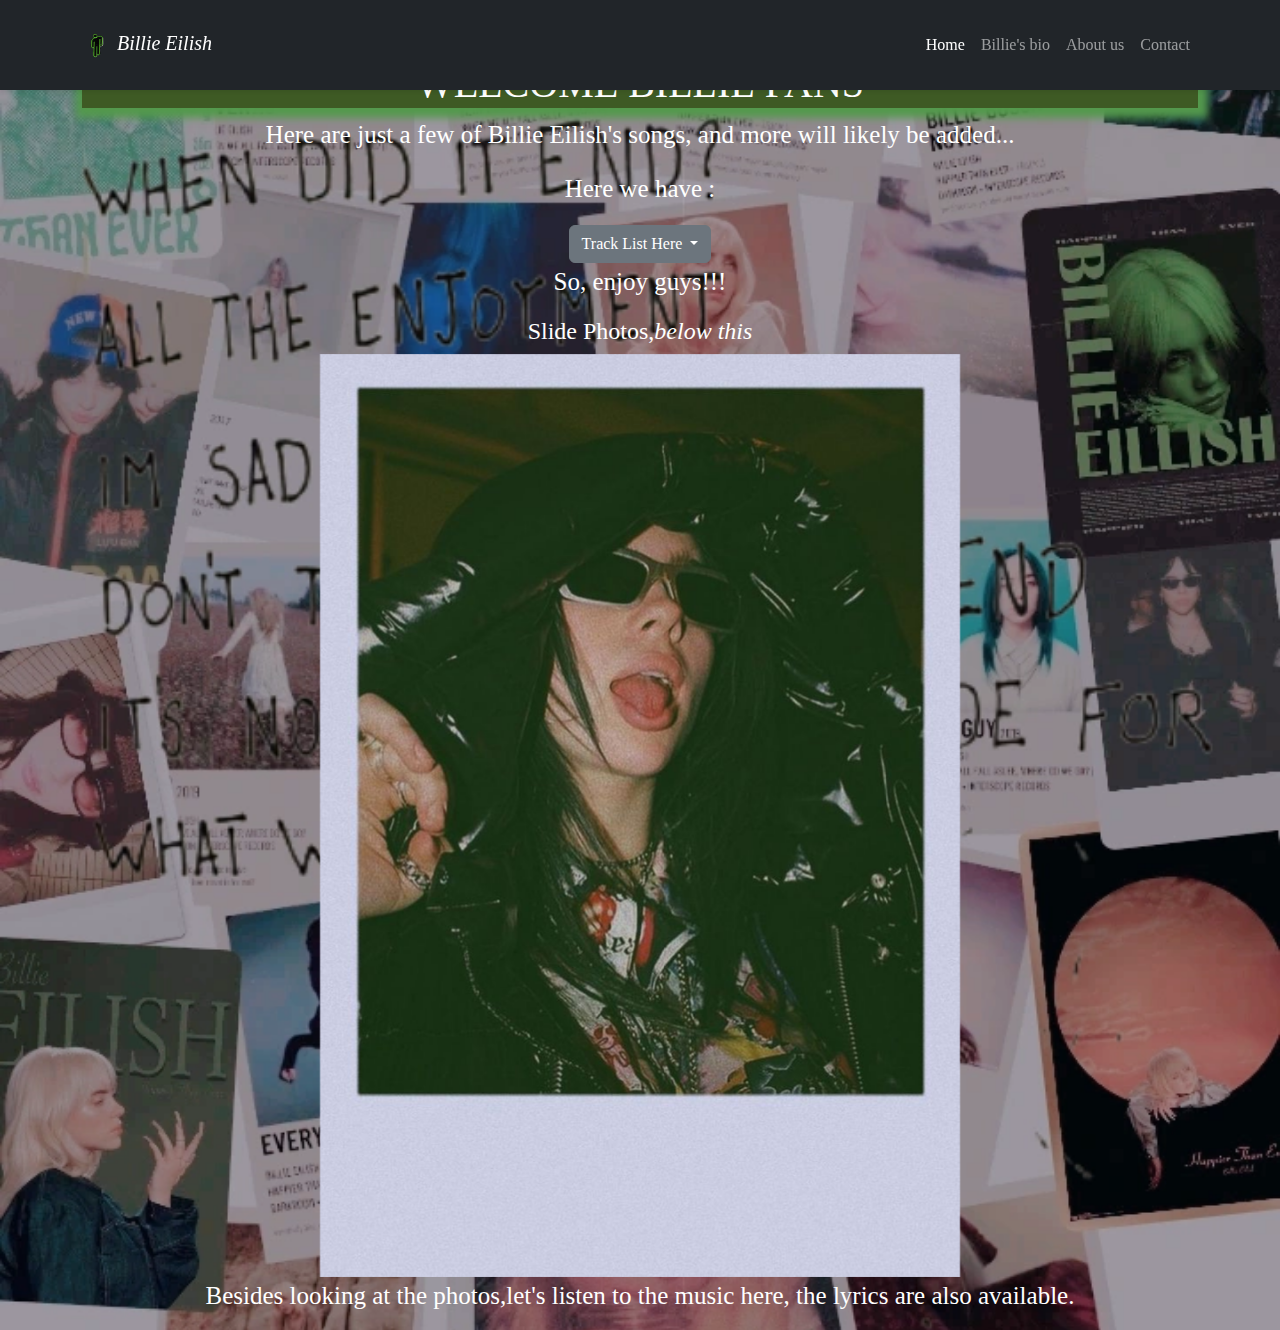
==== commit 594214df: "new song" ====
--- a/index.html
+++ b/index.html
@@ -59,6 +59,7 @@
         <ul class="dropdown-menu dropdown-menu-dark">
           <li><a class="dropdown-item active" href="eiw.html">Everything I Wanted</a></li>
           <li><a class="dropdown-item" href="yp.html">Your Power</a></li>
+          <li><a class="dropdown-item" href="wwimf.html">What Was I Made For?</a></li>
           <li><a class="dropdown-item" href="#">Coming Soon</a></li>
         </ul>
       </div>
--- a/custom.css
+++ b/custom.css
@@ -13,6 +13,7 @@
    background-color: #54994d;
    position: fixed;
    width: 100%;
+   height: 10%;
    z-index: 1;
 }
 .navbar-brand img {
